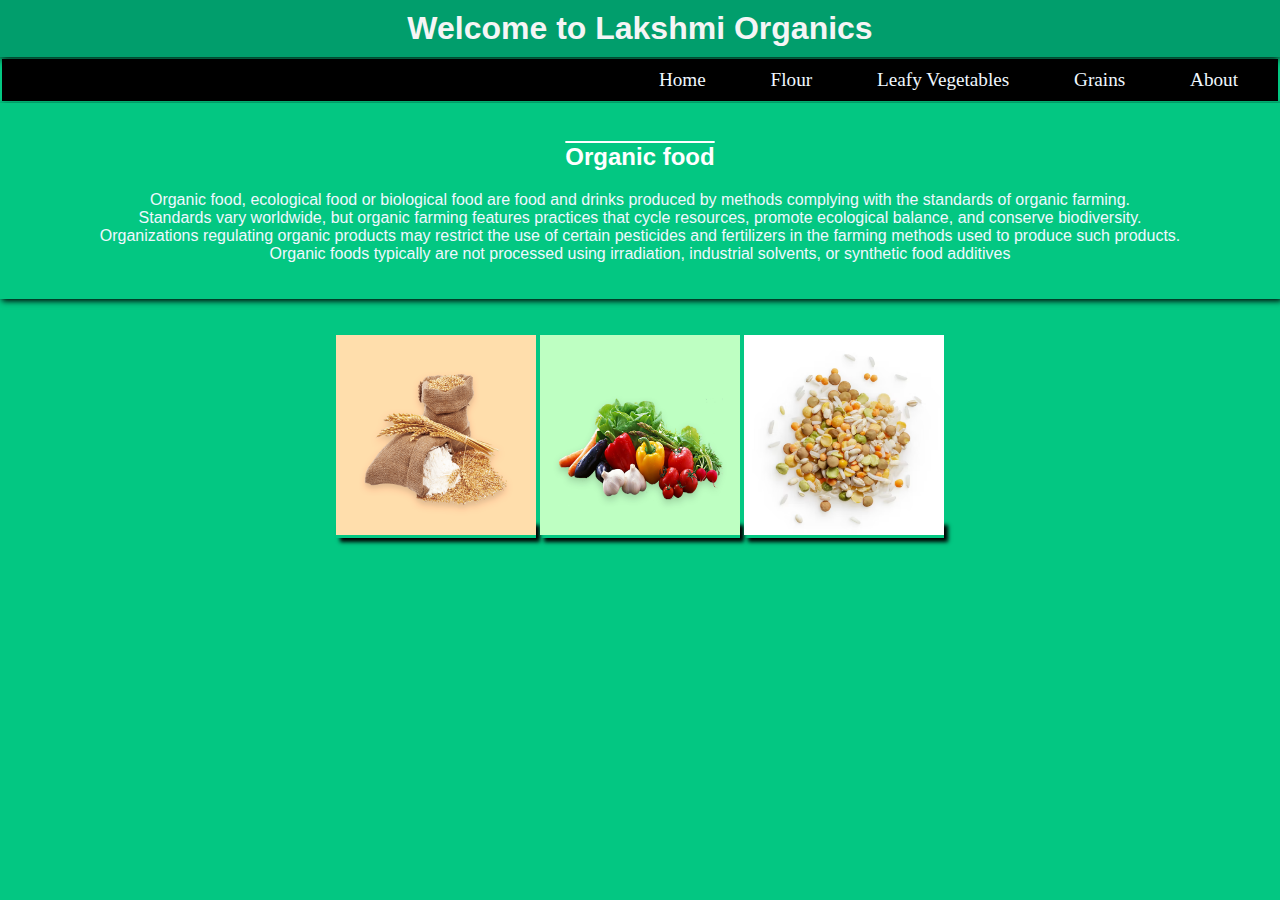
==== index.html @ 9154db75 "Add files via upload" ====
<!doctype html>

<html>
    <head>
        <meta charset="utf-8">
        <!--<meta name="viewport" content="width=device-width, initial-scale=1">-->

        <title>Lakshmi Organics</title>
        <link  rel="icon" type="image/x-icon" href="https://img.freepik.com/premium-vector/organic-icon-100-percent-organic-product-label_349999-1005.jpg?w=2000" >

        <!-- Load external CSS styles -->
        <link rel="stylesheet" href="sytles.css">
         
    </head>
    

    <body>
       

        

        <h1>Welcome to Lakshmi Organics</h1>
        <div class="nav-bar">
            
            <span class="nav-bt"><a href="index.html">Home</a></span>
            <span class="nav-bt"><a href="flour.html">Flour</a></span>
            <span class="nav-bt"><a href="leafy_vegetables.html">Leafy Vegetables</a></span>
            <span class="nav-bt"><a href="grains.html">Grains</a></span>
            <span class="nav-bt"><a href="about.html">About</a></span>
        </div>

        
        <!-- Load external JavaScript
        <script src="scripts.js"></script>  -->
        <div class="data">
            <h2 class="organic-head">Organic food</h2>
            <p>Organic food, ecological food or biological food are food and drinks produced by methods complying with the standards of organic farming.<br>
             Standards vary worldwide, but organic farming features practices that cycle resources, promote ecological balance, and conserve biodiversity. <br>
             Organizations regulating organic products may restrict the use of certain pesticides and fertilizers in the farming methods used to produce such products. <br>
             Organic foods typically are not processed using irradiation, industrial solvents, or synthetic food additives</p>
        </div>
        <br>
        <br>
        <div class="imgs">
            <span id="img"><a href="flour.html"><img title="flour" src="atta.png" alt="Flours" height="200" width="200"></a></span>
            <span id="img"><a href="leafy_vegetables.html"><img title="leafy vegtable" src="veg.png"  alt="Leafy Vegetables" height="200" width="200"></a></span>
            <span id="img"><a href="grains.html"><img title="grains" src="grains.png"  alt="Grains" height="200" width="200"> </a></span>
        </div>
        
    </body>

</html>
---- sytles.css ----
/* Place your CSS styles in this file */
head{
    color: aliceblue;
}
html{
    margin: 0%;
    background-color: rgb(3, 199, 130);
    color: aliceblue;


}
body{
    margin: 0%;
}
h1 {
    margin: 0%;
    color: whitesmoke;
    padding: 10px;
   
    text-align: center;
    font-family: "Source Sans Pro", 'Segoe UI', Tahoma, Geneva, Verdana, sans-serif;
    font-weight:bold;
    background-color:rgb(1, 158, 108);
    box-shadow: 0px 2px 9px black;
}
.nav-bar{
    margin: 2px;
    background-color: rgb(0, 0, 0);
   
    font-size:larger;
    padding: 10px;
    color: white;
    text-decoration: none;
    text-align: right;
    font: bold; 
    
}
.nav-bt:hover{
    color: rgb(0, 0, 0);
    background-color: green;

}
    
a{
    text-decoration: none;
    color: aliceblue;
}
.nav-bt{
    margin-left: 20px;
    margin-right: 20px;
    padding: 10px;
    border-radius: 2px;
    
}
.data{
    padding: 20px;
    margin-left: auto;
    margin-right: auto;
    text-align: center;
    font-family: Arial, Helvetica, sans-serif;
    font-weight: 100;
    text-shadow: 15px;
    box-shadow: 2px 2px 6px black;
}
.organic-head{
    color: rgb(255, 255, 255);
    
    text-shadow: 20px;
    text-decoration: overline;
}
.imgs{
    
    margin-left: auto;
    margin-right: auto;
    text-align: center;
 
}
#img{
   
    box-shadow: 4px 4px 4px  black;
}
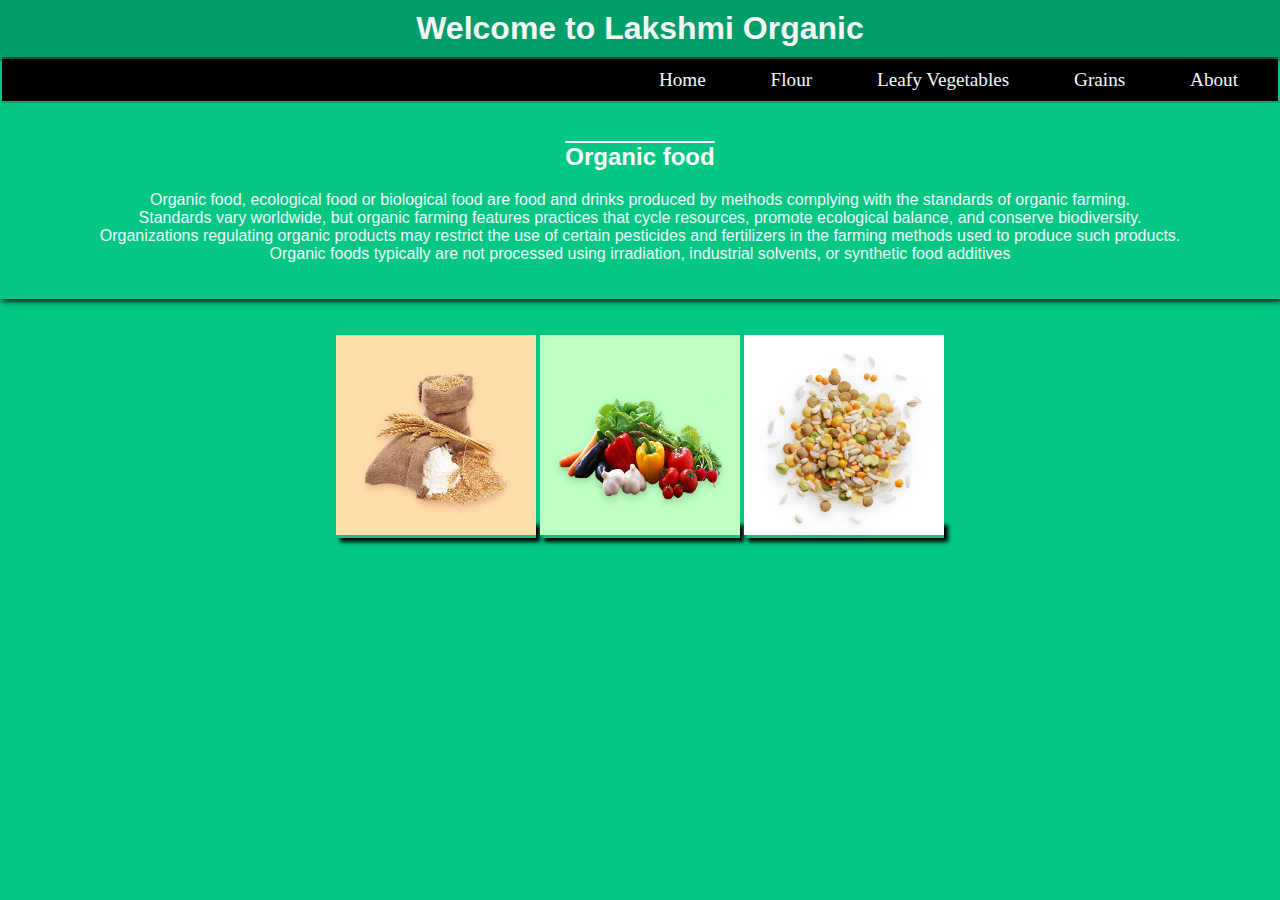
==== commit 2edb1d2a: "Update index.html" ====
--- a/index.html
+++ b/index.html
@@ -19,7 +19,7 @@
 
         
 
-        <h1>Welcome to Lakshmi Organics</h1>
+        <h1>Welcome to Lakshmi Organic</h1>
         <div class="nav-bar">
             
             <span class="nav-bt"><a href="index.html">Home</a></span>
@@ -49,4 +49,4 @@
         
     </body>
 
-</html>+</html>
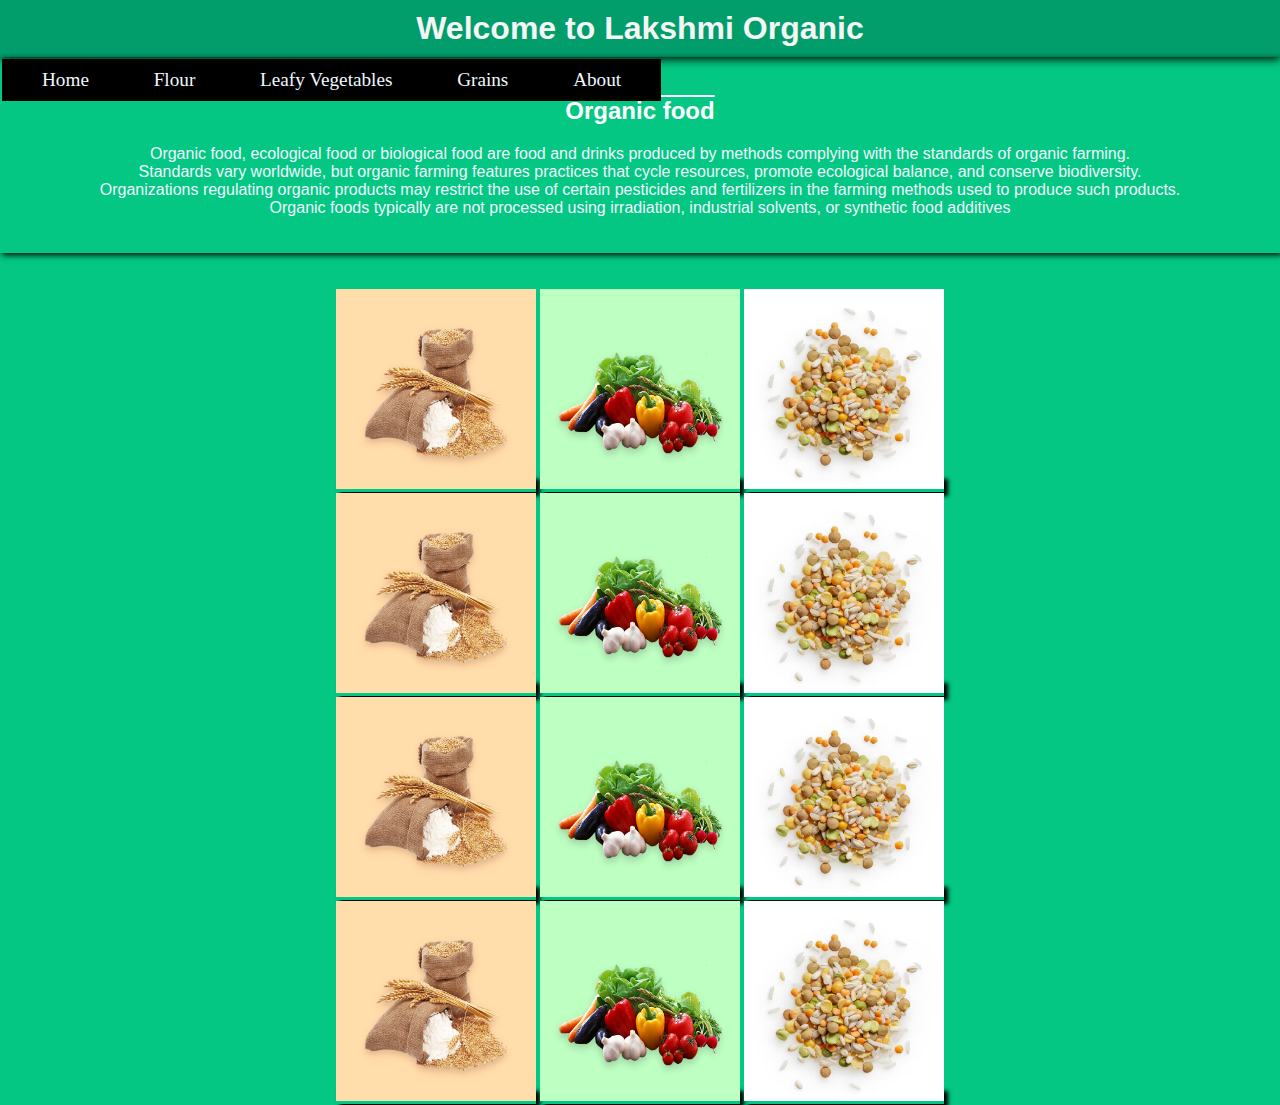
==== commit ce314b06: "Update index.html" ====
--- a/index.html
+++ b/index.html
@@ -46,6 +46,21 @@
             <span id="img"><a href="leafy_vegetables.html"><img title="leafy vegtable" src="veg.png"  alt="Leafy Vegetables" height="200" width="200"></a></span>
             <span id="img"><a href="grains.html"><img title="grains" src="grains.png"  alt="Grains" height="200" width="200"> </a></span>
         </div>
+        <div class="imgs">
+            <span id="img"><a href="flour.html"><img title="flour" src="atta.png" alt="Flours" height="200" width="200"></a></span>
+            <span id="img"><a href="leafy_vegetables.html"><img title="leafy vegtable" src="veg.png"  alt="Leafy Vegetables" height="200" width="200"></a></span>
+            <span id="img"><a href="grains.html"><img title="grains" src="grains.png"  alt="Grains" height="200" width="200"> </a></span>
+        </div>
+        <div class="imgs">
+            <span id="img"><a href="flour.html"><img title="flour" src="atta.png" alt="Flours" height="200" width="200"></a></span>
+            <span id="img"><a href="leafy_vegetables.html"><img title="leafy vegtable" src="veg.png"  alt="Leafy Vegetables" height="200" width="200"></a></span>
+            <span id="img"><a href="grains.html"><img title="grains" src="grains.png"  alt="Grains" height="200" width="200"> </a></span>
+        </div>
+        <div class="imgs">
+            <span id="img"><a href="flour.html"><img title="flour" src="atta.png" alt="Flours" height="200" width="200"></a></span>
+            <span id="img"><a href="leafy_vegetables.html"><img title="leafy vegtable" src="veg.png"  alt="Leafy Vegetables" height="200" width="200"></a></span>
+            <span id="img"><a href="grains.html"><img title="grains" src="grains.png"  alt="Grains" height="200" width="200"> </a></span>
+        </div>
         
     </body>
 
--- a/sytles.css
+++ b/sytles.css
@@ -33,6 +33,7 @@
     text-decoration: none;
     text-align: right;
     font: bold; 
+    position: fixed;
     
 }
 .nav-bt:hover{
@@ -78,4 +79,4 @@
 #img{
    
     box-shadow: 4px 4px 4px  black;
-}+}
